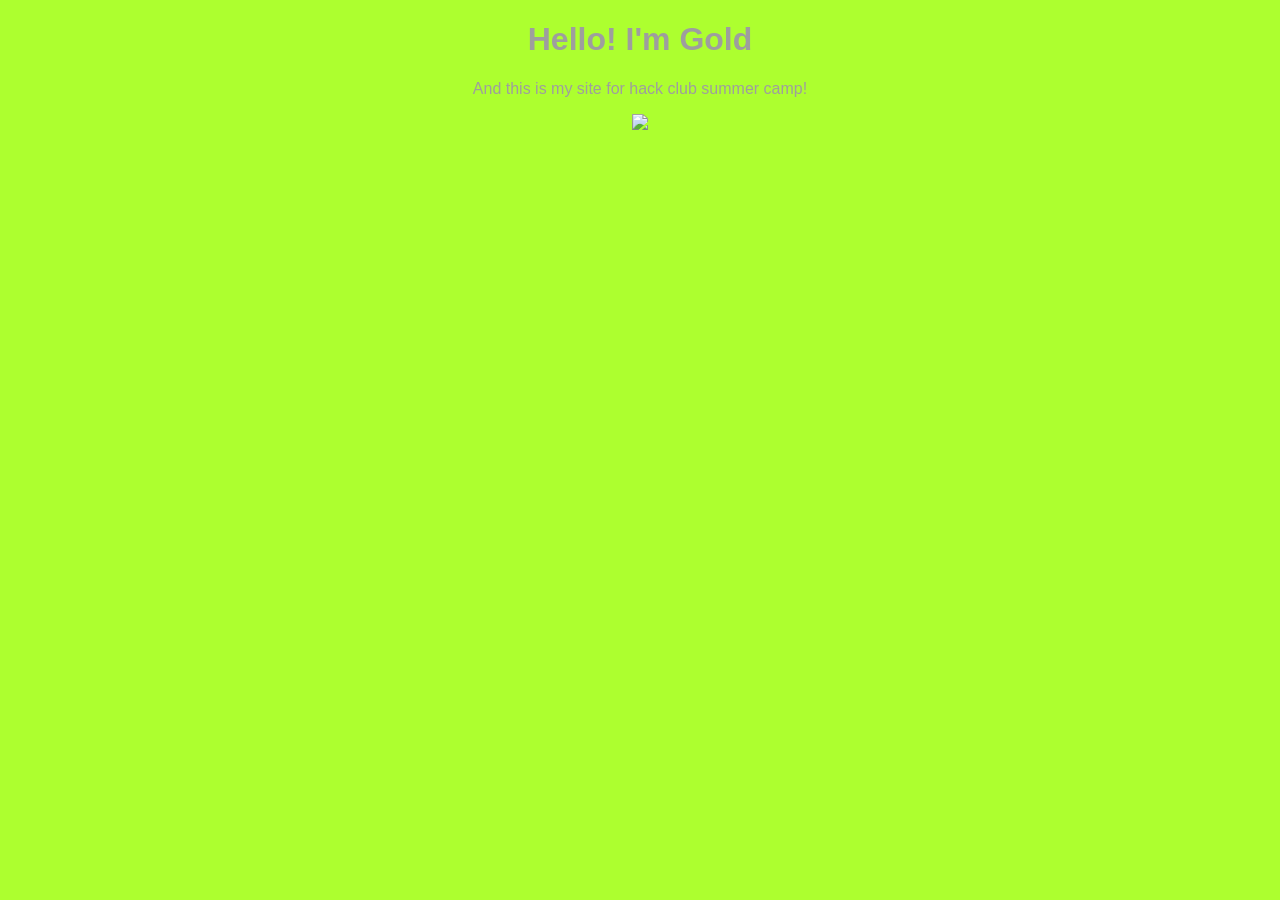
==== index.html @ 1e748863 "Add initial HTML and CSS" ====
<!DOCTYPE html>
<html>
    <head>
        <link rel="stylesheet" href="style.css" />        
    </head>
    <body>
        <h1>Hello! I'm Gold</h1>
        <p>And this is my site for hack club summer camp!</p>
        <img src="https://goldmonke.me/Personal-Site/images/icon.png"/>
    </body>
</html>
---- style.css ----
img {
    width: 200px;
}

body {
    text-align: center;
    font-family: "Arial";    
    background: greenyellow;
    color: rgb(158, 158, 158);
}
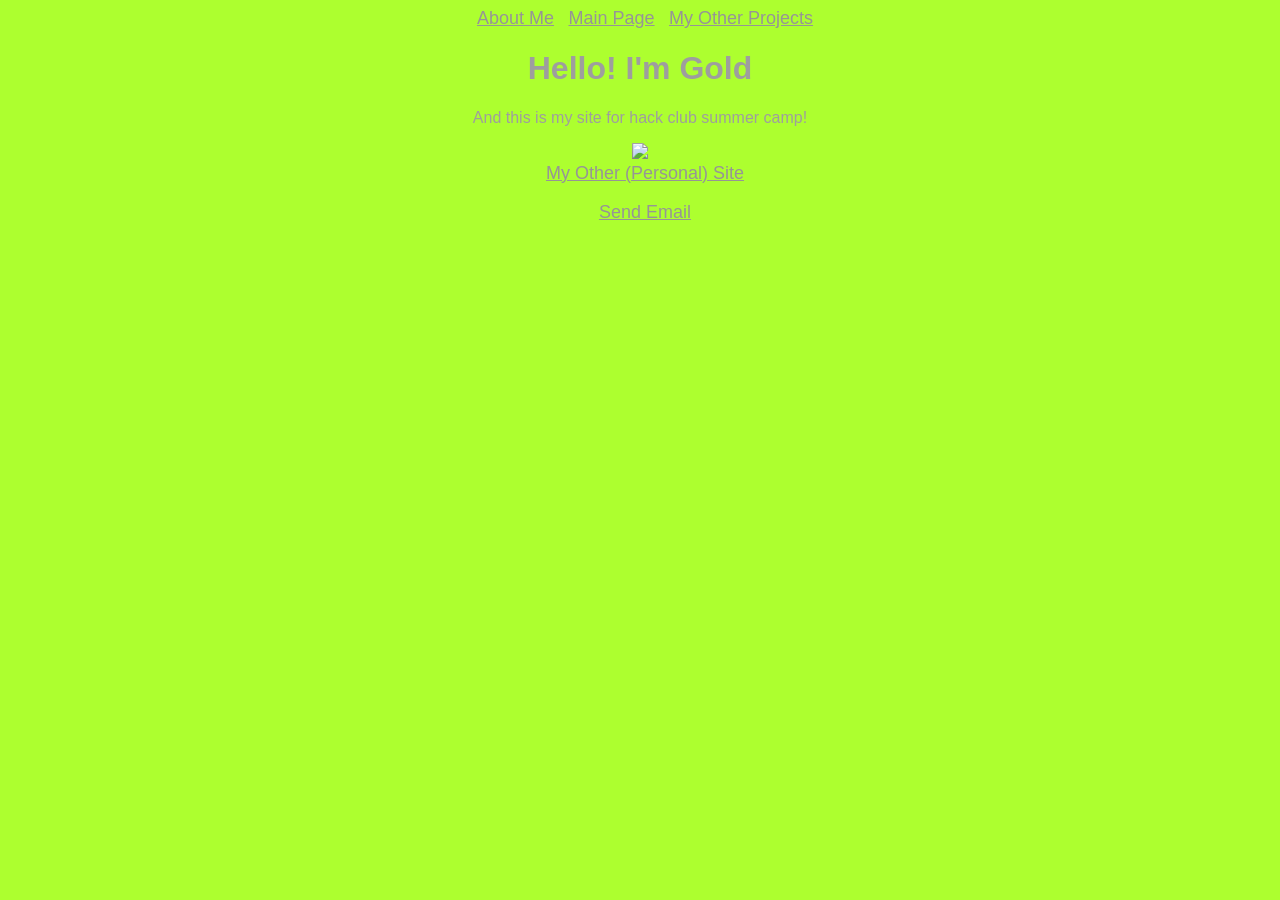
==== commit 554fd557: "I added links and an about me, projects and 404 page." ====
--- a/index.html
+++ b/index.html
@@ -4,8 +4,17 @@
         <link rel="stylesheet" href="style.css" />        
     </head>
     <body>
+        <header>
+            <a href="about.html">About Me</a>
+            <a href="index.html">Main Page</a>
+            <a href="projects.html">My Other Projects</a>
+        </header>
         <h1>Hello! I'm Gold</h1>
         <p>And this is my site for hack club summer camp!</p>
         <img src="https://goldmonke.me/Personal-Site/images/icon.png"/>
+        <br>
+        <a href="https://goldmonke.me/Personal-Site/">My Other (Personal) Site</a>
+        <br><br>
+        <a href="mailto:itsgoldmonke@gmail.com">Send Email</a>
     </body>
 </html>
--- a/style.css
+++ b/style.css
@@ -3,8 +3,14 @@
 }
 
 body {
+    font-family: "Arial";    
     text-align: center;
-    font-family: "Arial";    
-    background: greenyellow;
     color: rgb(158, 158, 158);
-}+    background-color: greenyellow;
+}
+
+a {
+    color: rgb(150, 149, 150);
+    font-size: 18px;
+    margin-left: 10px;
+}
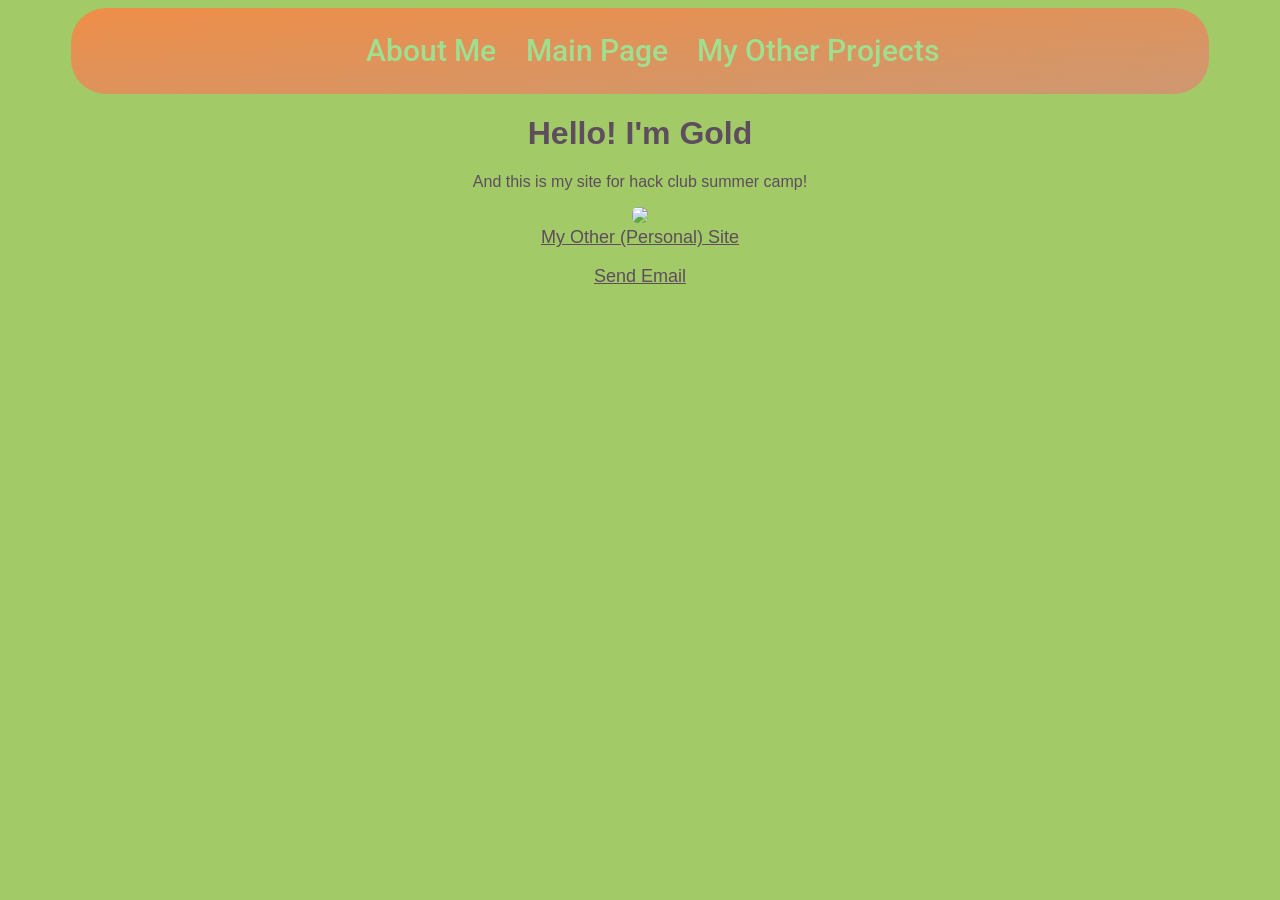
==== commit be9d97fb: "Add a button for my local time, new font, projects page, and better css (variables, gradients, and g" ====
--- a/index.html
+++ b/index.html
@@ -1,7 +1,11 @@
 <!DOCTYPE html>
 <html>
     <head>
-        <link rel="stylesheet" href="style.css" />        
+        <link rel="stylesheet" href="style.css" />
+        <link rel="icon" type="image/x-icon" href="favicon.png"/>    
+        <link rel="preconnect" href="https://fonts.googleapis.com">
+        <link rel="preconnect" href="https://fonts.gstatic.com" crossorigin>
+        <link href="https://fonts.googleapis.com/css2?family=Roboto:ital,wght@0,100..900;1,100..900&family=SN+Pro:ital,wght@0,200..900;1,200..900&display=swap" rel="stylesheet">         
     </head>
     <body>
         <header>
--- a/style.css
+++ b/style.css
@@ -1,16 +1,82 @@
+:root {
+    --main-text-color: rgb(94, 77, 94);
+    --main-text-weight: 600;
+}
+
+
 img {
     width: 200px;
+    border-radius: 6px;
 }
+
 
 body {
     font-family: "Arial";    
     text-align: center;
-    color: rgb(158, 158, 158);
-    background-color: greenyellow;
+    color: var(--main-text-color);
+    background-color: rgb(162, 202, 102);
 }
 
 a {
-    color: rgb(150, 149, 150);
+    color: var(--main-text-color);
     font-size: 18px;
-    margin-left: 10px;
 }
+
+header {
+    background-image: linear-gradient(to bottom right, #ee8e48, #ce9871);
+    padding: 2%;
+    margin-left: 5%;
+    margin-right: 5%;
+    border-radius: 35px;
+    
+}
+
+header a {
+    color: rgb(159, 223, 144);
+    font-family: "Roboto", sans-serif;
+    text-decoration: none;
+    font-optical-sizing: auto;
+    font-weight: 500;
+    font-size: 30px;
+    font-style: normal;
+    font-variation-settings:
+    "wdth" 100;
+    margin-left: 25px;
+
+}
+
+
+button {
+    font-family: "Roboto", sans-serif;
+    color: var(--main-text-color);
+    font-weight: var(--main-text-weight);
+    background-color: #ce9871;
+    padding: 12px 24px;
+    text-align: center;
+    transition: 0.3s ease;
+    border: none;
+    border-radius: 5px;
+    cursor: pointer;
+}
+
+button:hover {
+    background-color: #b47e59;
+    transform: scale(1.3);
+}
+
+
+.projects-container {
+    display: grid;
+    grid-template-columns: auto auto;
+}
+.project {
+    background: linear-gradient(to top right, #bb9376, #a77b5c, #916648);
+    border-radius: 10px;
+    margin: 10px;
+}
+
+.project img {
+    width: 90%;
+    border-radius: 10px;
+    margin-bottom: 10px;
+}
